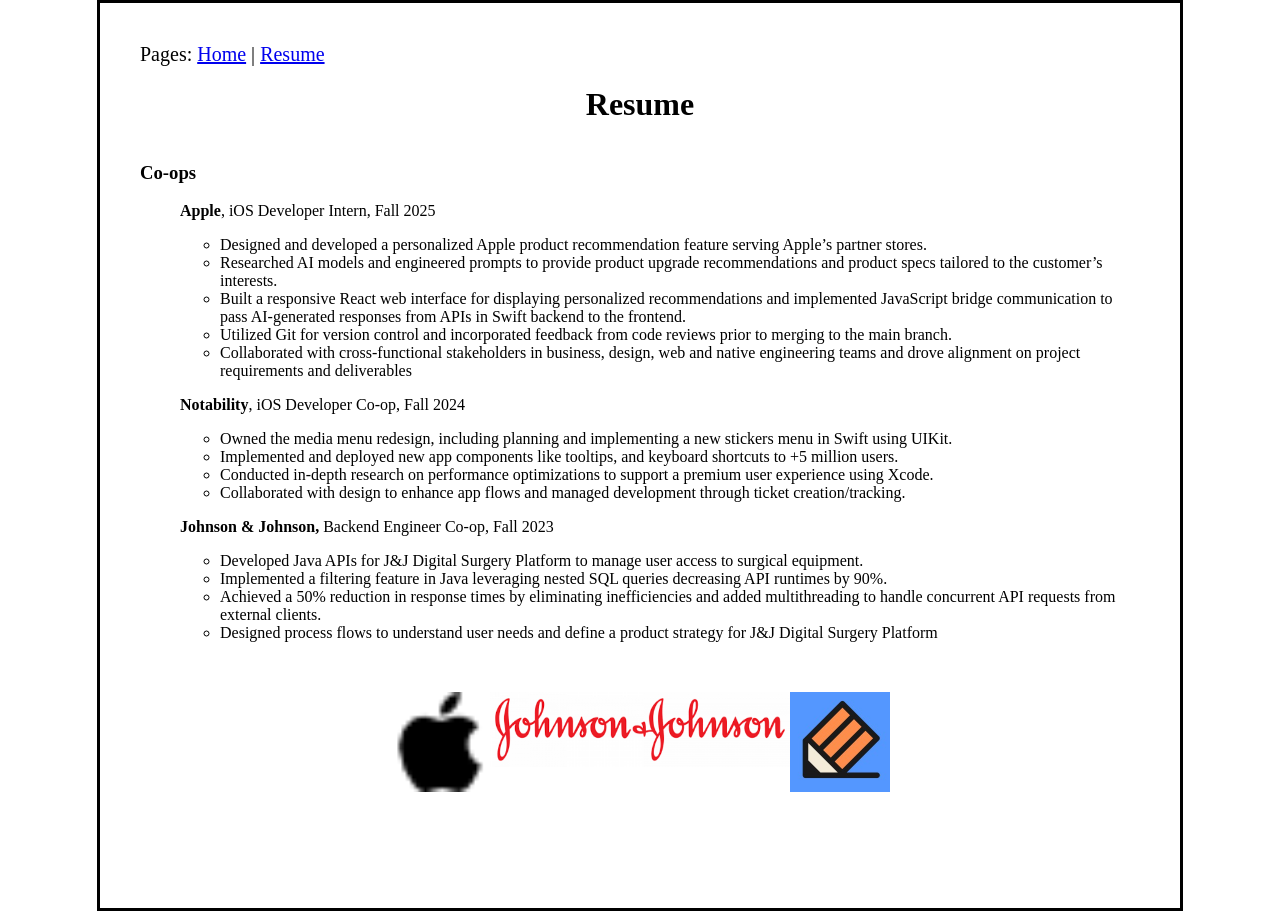
==== resume.html @ fdec5386 "added web photos" ====
<!DOCTYPE html>
<html lang="en">
<head>
    <meta charset="UTF-8">
    <meta name="viewport" content="width=device-width, initial-scale=1.0">
    <title>Resume</title>
    <link href="style.css" rel="stylesheet" />
</head>
<body>
    
     <div class="nav_bar">
        Pages:
         <a href= /index.html> Home</a>
        |
         <a href= /resume.html> Resume</a>

    </div>

    <h1> Resume </h1>

    <h3>Co-ops</h3>

    <ul class="experience-section">
        <li>
            <p> <strong>Apple</strong>, iOS Developer Intern, Fall 2025</p>
            <ul>
                <li>Designed and developed a personalized Apple product recommendation feature serving Apple’s partner stores.</li>
                <li>Researched AI models and engineered prompts to provide product upgrade recommendations and product specs tailored to the customer’s interests.</li>
                <li>Built a responsive React web interface for displaying personalized recommendations and implemented JavaScript bridge communication to pass AI-generated responses from APIs in Swift backend to the frontend.</li>
                <li>Utilized Git for version control and incorporated feedback from code reviews prior to merging to the main branch.</li>
                <li>Collaborated with cross-functional stakeholders in business, design, web and native engineering teams and drove alignment on project requirements and deliverables</li>
            </ul>
        </li>
        <li>
             <p> <strong>Notability</strong>, iOS Developer Co-op, Fall 2024</p>
            <ul>
                <li>Owned the media menu redesign, including planning and implementing a new stickers menu in Swift using UIKit.</li>
                <li>Implemented and deployed new app components like tooltips, and keyboard shortcuts to +5 million users.</li>
                <li>Conducted in-depth research on performance optimizations to support a premium user experience using Xcode.</li>
                <li>Collaborated with design to enhance app flows and managed development through ticket creation/tracking.</li>
            </ul>
        </li>
        <li>
             <p> <strong>Johnson & Johnson, </strong> Backend Engineer Co-op, Fall 2023</p>
            <ul>
                <li>Developed Java APIs for J&J Digital Surgery Platform to manage user access to surgical equipment.</li>
                <li>Implemented a filtering feature in Java leveraging nested SQL queries decreasing API runtimes by 90%.</li>
                <li>Achieved a 50% reduction in response times by eliminating inefficiencies and added multithreading to handle concurrent API requests from external clients.</li>
                <li>Designed process flows to understand user needs and define a product strategy for J&J Digital Surgery Platform</li>
            </ul>
        </li>
    </ul>

         <div class = 'image_container'>
                <img src="apple-logo.png" width="100px" height="100px" frameborder="0"></img>
                                <img src="jj_logo.png" width="30%" height="75px" frameborder="0"></img>
                                <img src="ginger_labs_logo.jpeg" width="100px" height="100px" frameborder="0"></img>

            </div>   

    <p></p>

</body>
</html>
---- style.css ----
body {
    width: 1000px;
    margin: 0 auto;
    padding: 40px 40px 100px 40px;
    border: 3px solid black;
  }

h1 {
    margin: 0;
    padding: 20px 0;
    color: black;
    text-align: center;
  }

.center {
    margin: 0 auto;
    display: flex;
    justify-content: center;
}

.container {
    display: flex;
    align-items: center;     
    justify-content: center;  
    width: 60%;              
    margin: 0 auto;           
}
 
.image_container{
    display: flex;
    justify-content: center;
}


.text {
    flex: 1; 
}

.experience-section {
     list-style-type: none;
      padding-bottom: 50px ;
      margin: 0;
}

.intro_container {
    padding-top: 40px;
    padding-left: 40px;
    padding-right: 40px;
}

.nav_bar {
    font-size: 20px;
}
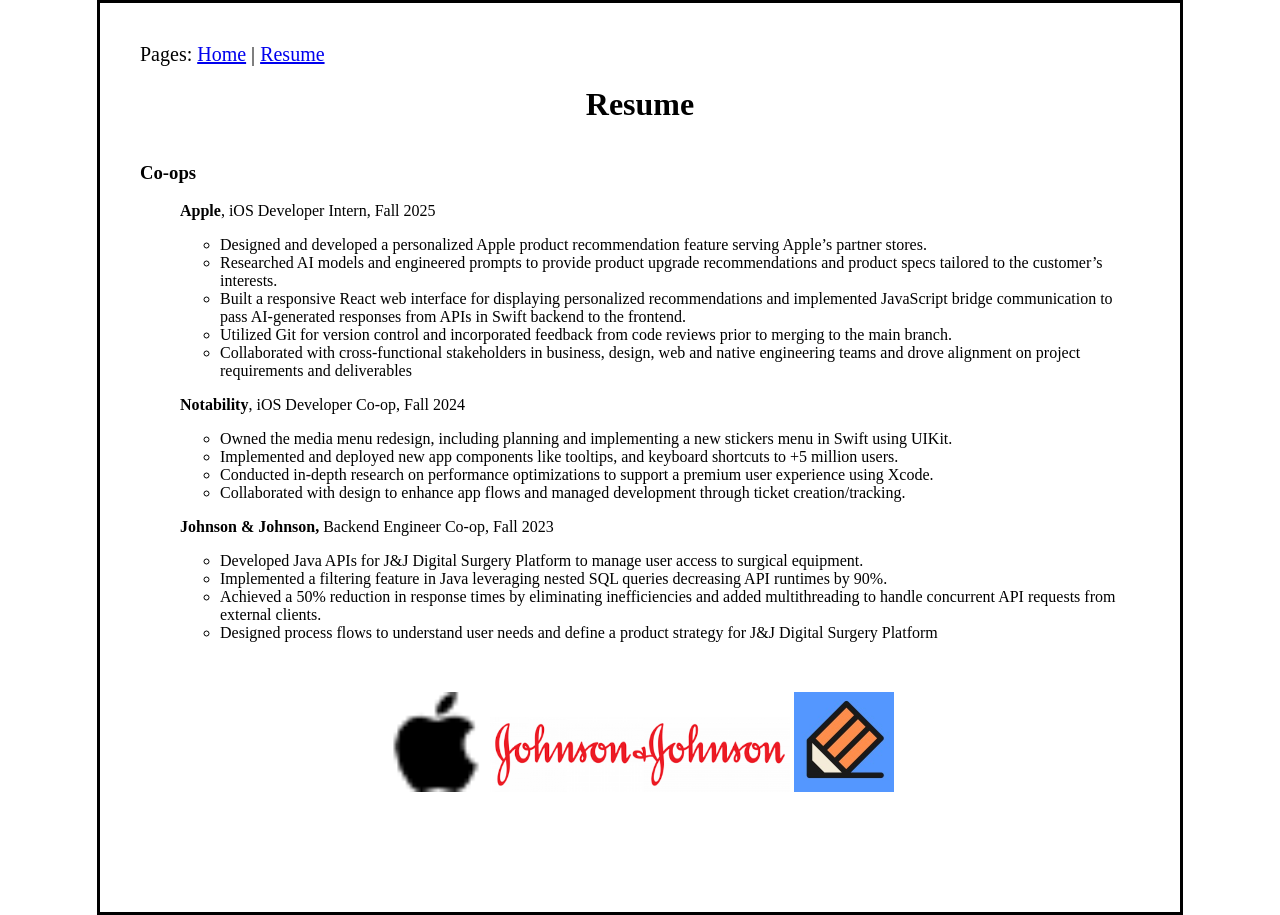
==== commit a393d0cf: "fixed links" ====
--- a/resume.html
+++ b/resume.html
@@ -10,9 +10,9 @@
     
      <div class="nav_bar">
         Pages:
-         <a href= /index.html> Home</a>
+         <a href= index.html> Home</a>
         |
-         <a href= /resume.html> Resume</a>
+         <a href= resume.html> Resume</a>
 
     </div>
 
--- a/style.css
+++ b/style.css
@@ -18,19 +18,14 @@
     justify-content: center;
 }
 
-.container {
-    display: flex;
-    align-items: center;     
-    justify-content: center;  
-    width: 60%;              
-    margin: 0 auto;           
-}
- 
-.image_container{
-    display: flex;
-    justify-content: center;
+.image_container {
+    text-align: center;
 }
 
+.profile_img {
+    width: 20%;      
+    height: auto;    
+}
 
 .text {
     flex: 1; 
